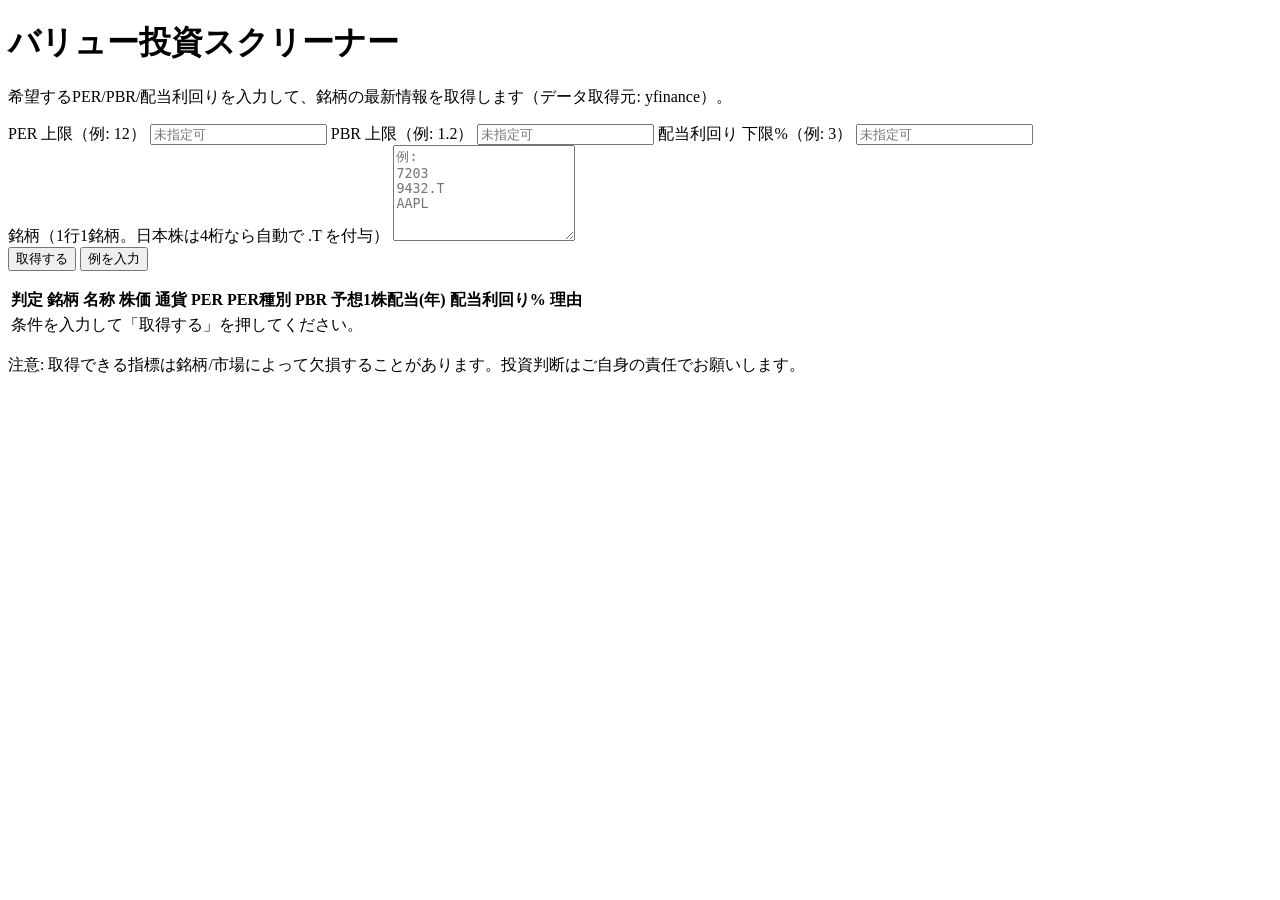
==== web/index.html @ f0abd147 "feat: Add value investing screener web app Co-authored-by: shun.soco <shun.soco@gmail.com>" ====
<!doctype html>
<html lang="ja">
  <head>
    <meta charset="utf-8" />
    <meta name="viewport" content="width=device-width,initial-scale=1" />
    <title>バリュー投資スクリーナー</title>
    <link rel="stylesheet" href="/static/styles.css" />
  </head>
  <body>
    <main class="container">
      <header class="header">
        <h1>バリュー投資スクリーナー</h1>
        <p class="sub">
          希望するPER/PBR/配当利回りを入力して、銘柄の最新情報を取得します（データ取得元: yfinance）。
        </p>
      </header>

      <section class="card">
        <div class="grid">
          <label class="field">
            <span class="label">PER 上限（例: 12）</span>
            <input id="perMax" type="number" step="0.01" placeholder="未指定可" />
          </label>
          <label class="field">
            <span class="label">PBR 上限（例: 1.2）</span>
            <input id="pbrMax" type="number" step="0.01" placeholder="未指定可" />
          </label>
          <label class="field">
            <span class="label">配当利回り 下限%（例: 3）</span>
            <input id="divMin" type="number" step="0.01" placeholder="未指定可" />
          </label>
        </div>

        <label class="field">
          <span class="label">銘柄（1行1銘柄。日本株は4桁なら自動で .T を付与）</span>
          <textarea id="symbols" rows="6" placeholder="例:&#10;7203&#10;9432.T&#10;AAPL"></textarea>
        </label>

        <div class="actions">
          <button id="runBtn" class="primary">取得する</button>
          <button id="demoBtn" class="secondary" type="button">例を入力</button>
        </div>

        <p id="status" class="status" aria-live="polite"></p>
      </section>

      <section class="card">
        <div class="tableWrap">
          <table class="table">
            <thead>
              <tr>
                <th>判定</th>
                <th>銘柄</th>
                <th>名称</th>
                <th class="num">株価</th>
                <th>通貨</th>
                <th class="num">PER</th>
                <th>PER種別</th>
                <th class="num">PBR</th>
                <th class="num">予想1株配当(年)</th>
                <th class="num">配当利回り%</th>
                <th>理由</th>
              </tr>
            </thead>
            <tbody id="resultsBody">
              <tr>
                <td colspan="11" class="muted">条件を入力して「取得する」を押してください。</td>
              </tr>
            </tbody>
          </table>
        </div>
      </section>

      <footer class="footer">
        <p class="muted">
          注意: 取得できる指標は銘柄/市場によって欠損することがあります。投資判断はご自身の責任でお願いします。
        </p>
      </footer>
    </main>

    <script src="/static/app.js"></script>
  </body>
</html>
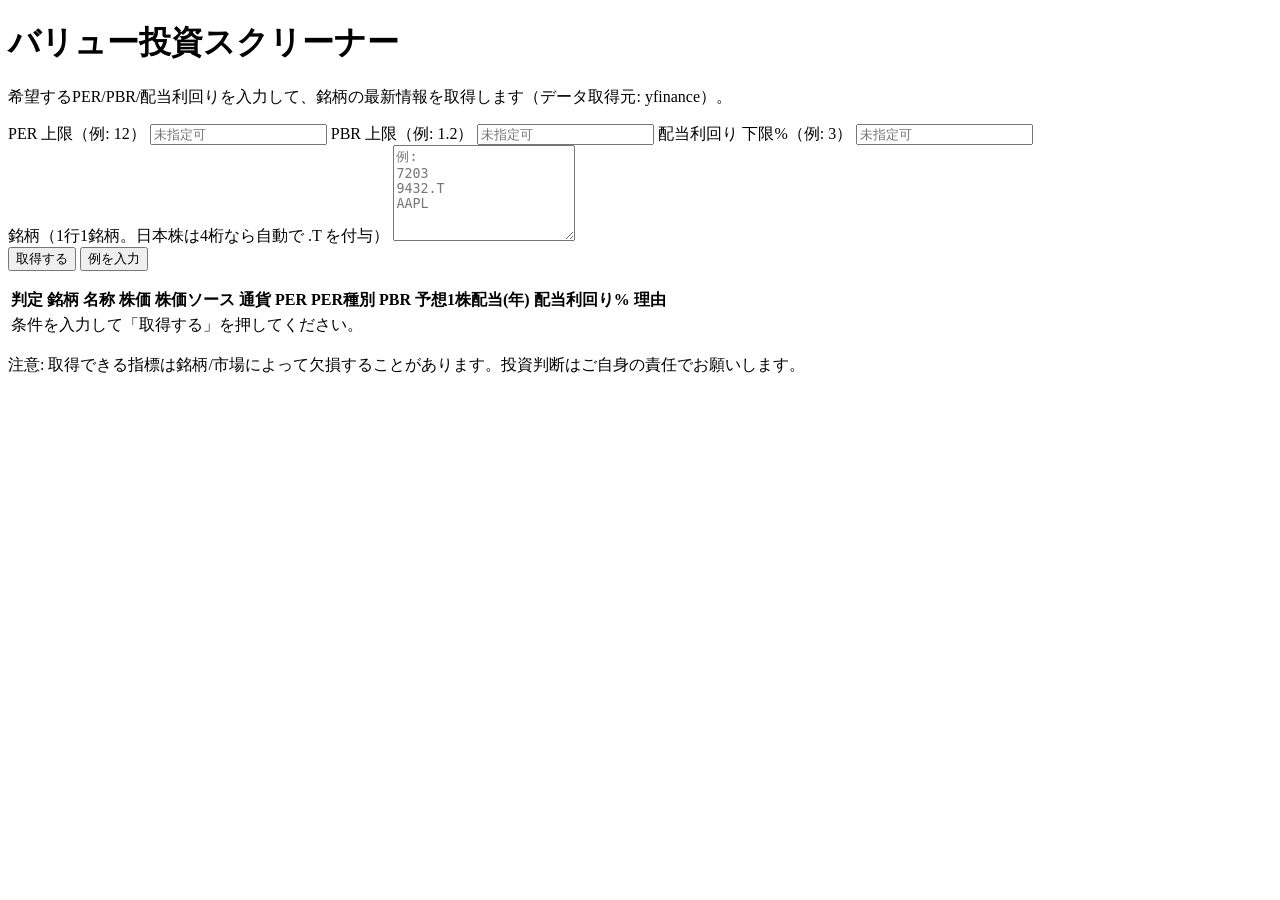
==== commit dd0b2d7f: "Add stooq fallback for stock prices and update README Co-authored-by: shun.soco <shun.soco@gmail.com" ====
--- a/web/index.html
+++ b/web/index.html
@@ -53,6 +53,7 @@
                 <th>銘柄</th>
                 <th>名称</th>
                 <th class="num">株価</th>
+                <th>株価ソース</th>
                 <th>通貨</th>
                 <th class="num">PER</th>
                 <th>PER種別</th>
@@ -64,7 +65,7 @@
             </thead>
             <tbody id="resultsBody">
               <tr>
-                <td colspan="11" class="muted">条件を入力して「取得する」を押してください。</td>
+                <td colspan="12" class="muted">条件を入力して「取得する」を押してください。</td>
               </tr>
             </tbody>
           </table>
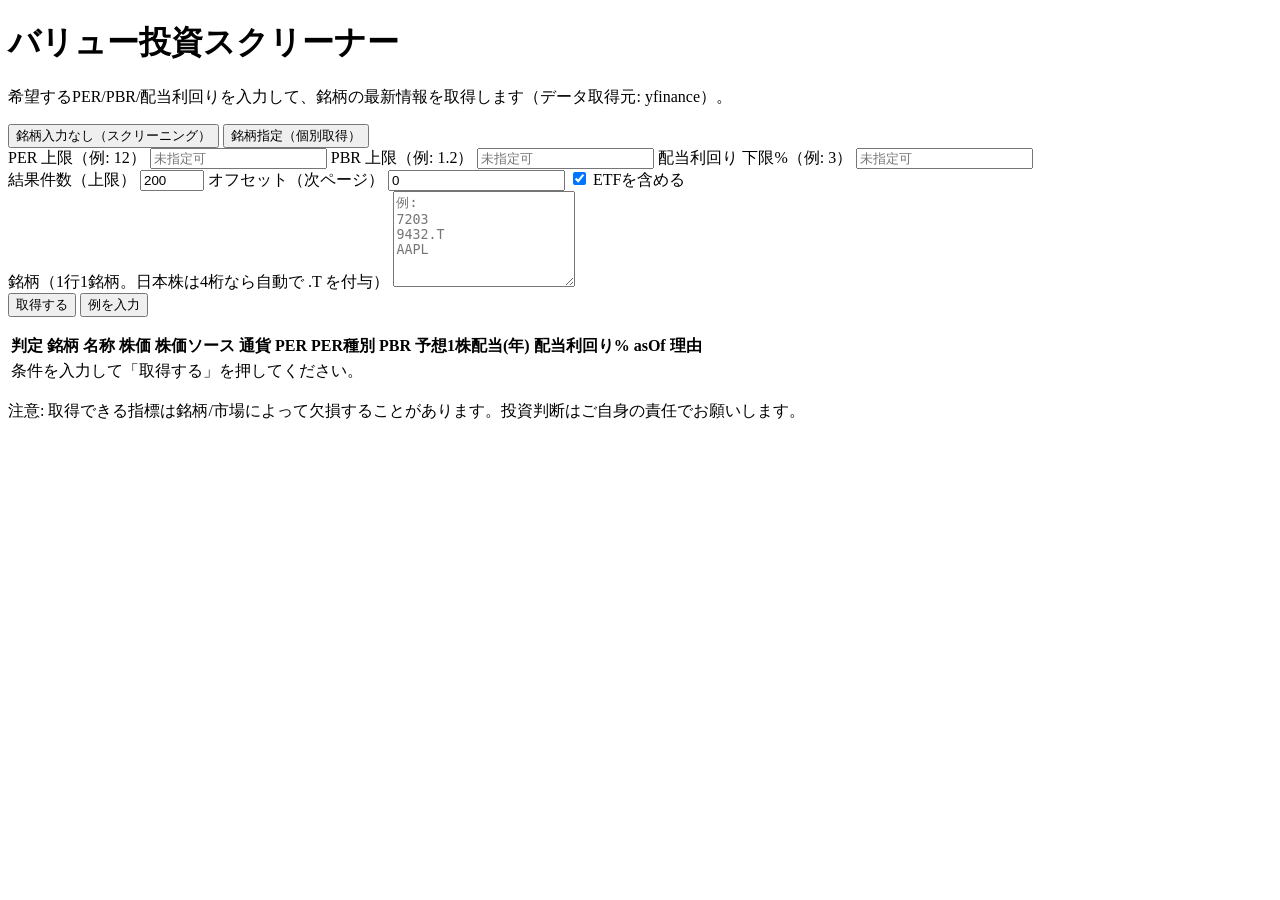
==== commit 9b49b634: "feat: Add J-Quants screener and improve UI Adds a new API endpoint and UI for screening stocks using" ====
--- a/web/index.html
+++ b/web/index.html
@@ -16,6 +16,11 @@
       </header>
 
       <section class="card">
+        <div class="tabs">
+          <button id="tabScreen" class="tab active" type="button">銘柄入力なし（スクリーニング）</button>
+          <button id="tabQuotes" class="tab" type="button">銘柄指定（個別取得）</button>
+        </div>
+
         <div class="grid">
           <label class="field">
             <span class="label">PER 上限（例: 12）</span>
@@ -31,7 +36,25 @@
           </label>
         </div>
 
-        <label class="field">
+        <div id="screenOptions" class="grid screenGrid">
+          <label class="field">
+            <span class="label">結果件数（上限）</span>
+            <input id="limit" type="number" step="1" value="200" min="1" max="2000" />
+          </label>
+          <label class="field">
+            <span class="label">オフセット（次ページ）</span>
+            <input id="offset" type="number" step="1" value="0" min="0" />
+          </label>
+          <label class="field checkbox">
+            <span class="label"> </span>
+            <label class="checkline">
+              <input id="includeEtf" type="checkbox" checked />
+              <span>ETFを含める</span>
+            </label>
+          </label>
+        </div>
+
+        <label id="symbolsField" class="field hidden">
           <span class="label">銘柄（1行1銘柄。日本株は4桁なら自動で .T を付与）</span>
           <textarea id="symbols" rows="6" placeholder="例:&#10;7203&#10;9432.T&#10;AAPL"></textarea>
         </label>
@@ -60,12 +83,13 @@
                 <th class="num">PBR</th>
                 <th class="num">予想1株配当(年)</th>
                 <th class="num">配当利回り%</th>
+                <th>asOf</th>
                 <th>理由</th>
               </tr>
             </thead>
             <tbody id="resultsBody">
               <tr>
-                <td colspan="12" class="muted">条件を入力して「取得する」を押してください。</td>
+                <td colspan="13" class="muted">条件を入力して「取得する」を押してください。</td>
               </tr>
             </tbody>
           </table>
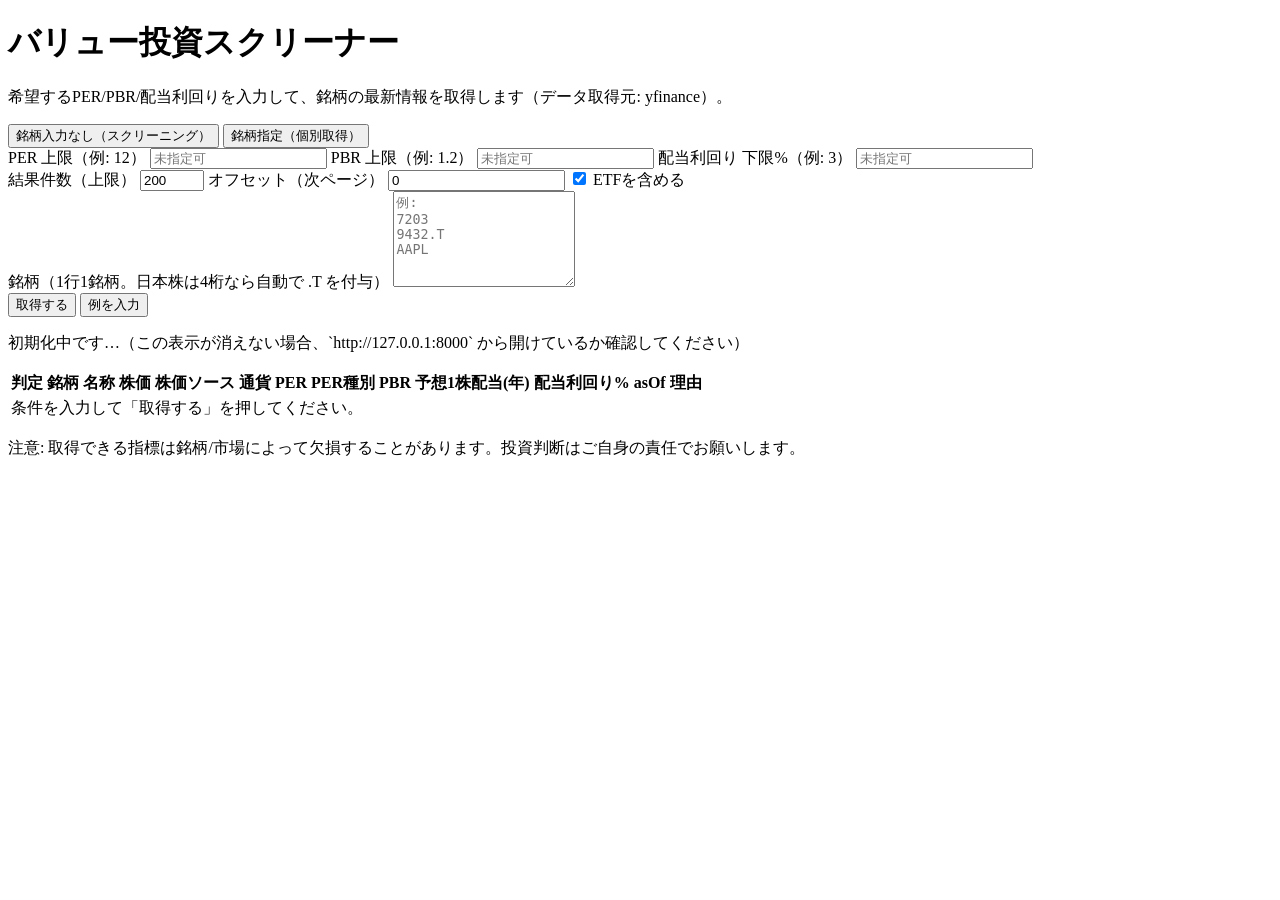
==== commit a1c106be: "Refactor: Use getEl helper and add error handling Co-authored-by: shun.soco <shun.soco@gmail.com>" ====
--- a/web/index.html
+++ b/web/index.html
@@ -64,7 +64,14 @@
           <button id="demoBtn" class="secondary" type="button">例を入力</button>
         </div>
 
-        <p id="status" class="status" aria-live="polite"></p>
+        <noscript>
+          <p class="status">
+            JavaScriptが無効です。このアプリはJavaScriptが必要です。
+          </p>
+        </noscript>
+        <p id="status" class="status" aria-live="polite">
+          初期化中です…（この表示が消えない場合、`http://127.0.0.1:8000` から開けているか確認してください）
+        </p>
       </section>
 
       <section class="card">
